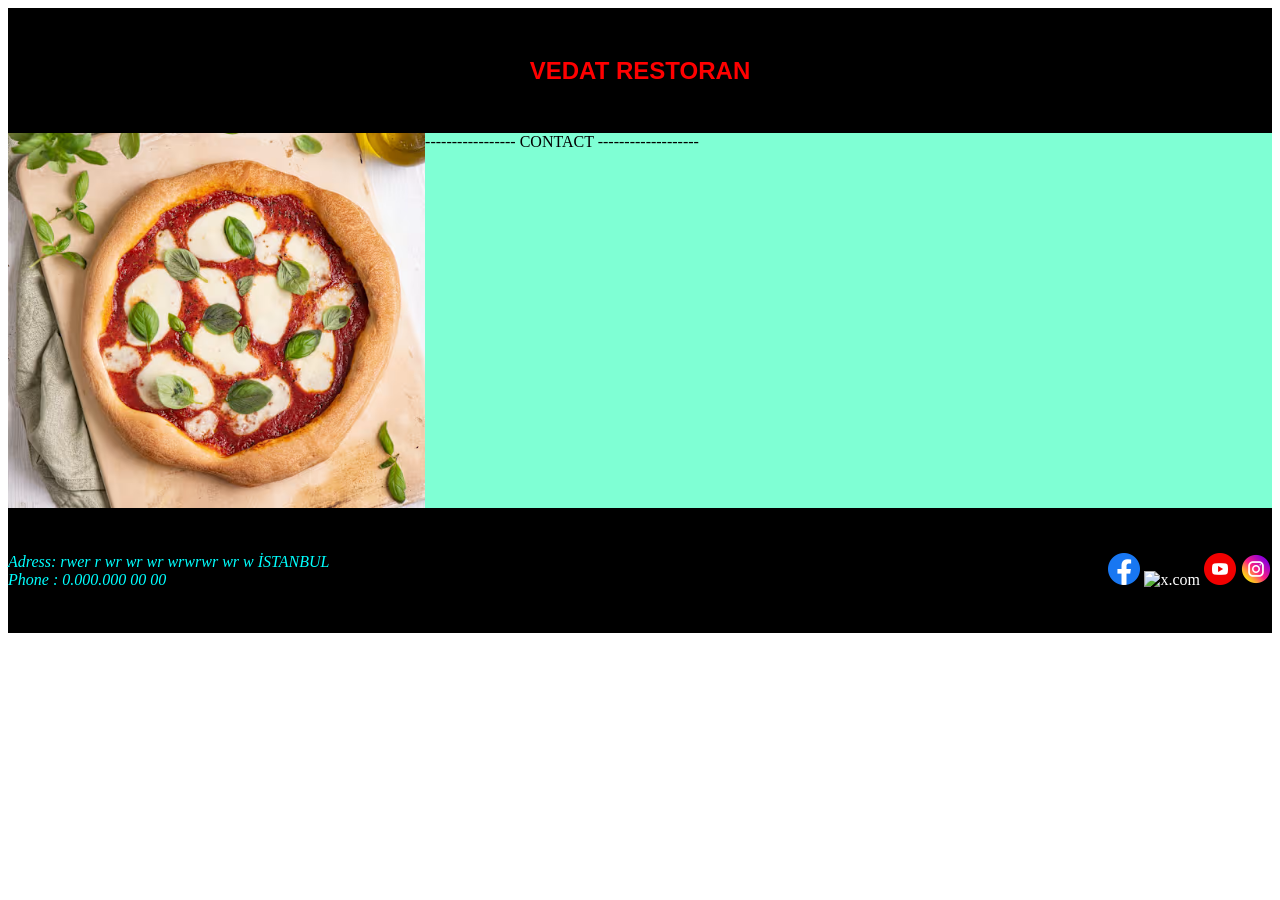
==== WEB Tasarım/HTML/contact.html @ f10b0e59 "Add files via upload" ====
﻿<!DOCTYPE html>

<html lang="en" xmlns="http://www.w3.org/1999/xhtml">
<head>
    <meta charset="utf-8" />
    <title> Vedat Gümüşkuyu Blog </title>
    <link href="css/site.css" type="text/css" rel="stylesheet" />
</head>
<body>

    <div id="MainDiv" class="container">
        <div id="Line1" class="headerDiv">
            <h2> VEDAT RESTORAN </h2>
        </div>

        <div id="Line2" class="container">
            <div id="Line2Left" class="Line2">
                <img src="images/pizza.avif" height="100%" />
            </div>
            <div id="Line2Right" class="Line2">
                ----------------- CONTACT -------------------
            </div>
        </div>

        <div id="Line3" class="footerDiv">

            <div id="Line3Left">
                <address>Adress: rwer r wr wr wr wrwrwr wr w İSTANBUL</address>
                <address>Phone : 0.000.000 00 00</address>
            </div>



            <div id="Line3Right">
                <a href="facebook.com" target="_blank">
                    <img class="socialmediaicon" src="images/fb.png" alt="facebook" />
                </a>
                <a href="x.com" target="_blank">
                    <img class="socialmediaicon" src="images/x.png" alt="x.com" />
                </a>
                <a href="youtube.com" target="_blank">
                    <img class="socialmediaicon" src="images/yt.png" alt="youtube" />
                </a>
                <a href="instagram.com" target="_blank">
                    <img class="socialmediaicon" src="images/insta.png" alt="instagram" />
                </a>

            </div>
        </div>


    </div>

</body>
</html>
---- WEB Tasarım/HTML/css/site.css ----
﻿a {
    color: white;
    text-decoration: none;
}

a:hover {
    color: darkorange;
    font-weight: bold;
    opacity: 0.7;
}

p {
    color: darkgoldenrod;
}

h2 {
    font-family: 'Lucida Sans', 'Lucida Sans Regular', 'Lucida Grande', 'Lucida Sans Unicode', Geneva, Verdana, sans-serif;
    font-size: 24px;
    color: red;
}

.container {
    width: 100%;
}

#MainDiv {
    /*	width:500px;*/
    height: 500px;
    background-color: aqua;
}

#Line1, #Line3 {
    background-color: black;
    height: 25%;
    text-align: center;
    align-content: center;
}

#Line3 {
    color: aqua;
}

#Line3Left, #Line3Right {
    display: inline-block;
}

#Line3Left {
    text-align: left;
    float: left;
    width: 50%;
}

#Line3Right {
    text-align: right;
    float: right;
    width: 50%;
}

#Line2 {
    background-color: lightgreen;
    height: 75%;
}

.Line2 {
    display: inline-block;
    height: 100%;
}

#Line2Left {
    float: left;
    width: 33%;
    background-color: #a2c9FF;
    align-content: center;
    text-align: center;
}

#Line2Right {
    background-color: aquamarine;
    width: 67%;
}

#Line2Line1, #Line2Line2, #Line2Line3 {
    height: 33.333%;
    align-content: center;
    text-align: center;
    font-family: 'Franklin Gothic Medium', 'Arial Narrow', Arial, sans-serif;
    font-size: 24px;
}

#Line2Line1 {
    background-color: #25DD39;
}

#Line2Line2 {
    background-color: #fa3599;
}

#Line2Line3 {
    background-color: #514787;
}

.divText {
    margin: 0px 10px 0px 10px;
    color: white;
}

.socialmediaicon {
    height: 32px;
}
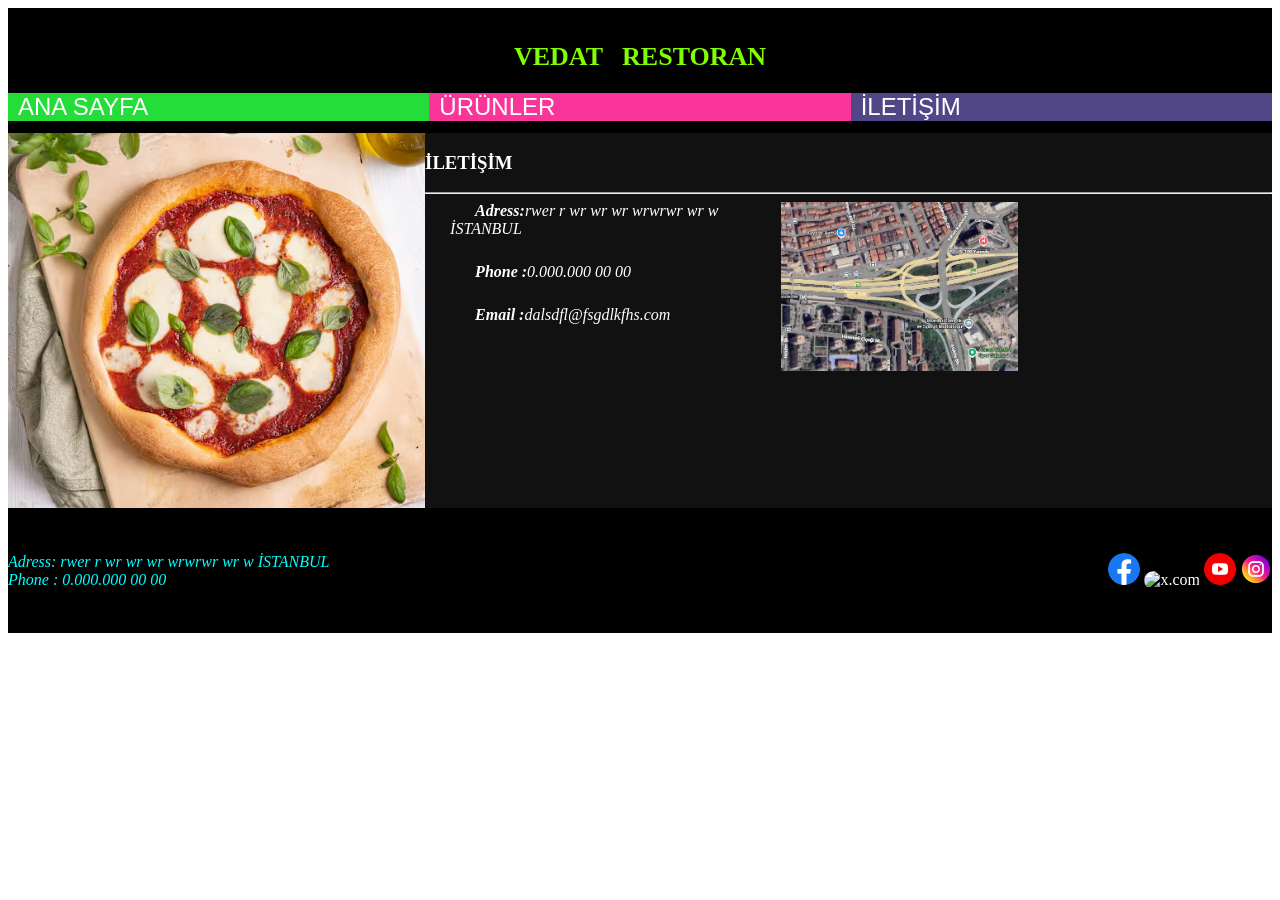
==== commit b925928b: "15042026 15:05" ====
--- a/WEB Tasarım/HTML/contact.html
+++ b/WEB Tasarım/HTML/contact.html
@@ -10,7 +10,19 @@
 
     <div id="MainDiv" class="container">
         <div id="Line1" class="headerDiv">
-            <h2> VEDAT RESTORAN </h2>
+            <h2> VEDAT &nbsp;&nbsp;RESTORAN </h2>
+
+            <div id="horizantalMenu" class="horizantalMenu">
+                <a href="index.html">
+                    <div id="horizantalMenuItem1" class="horizantalMenuItem"><p class="divText">ANA SAYFA</p></div>
+                </a>
+                <a href="products.html">
+                    <div id="horizantalMenuItem2" class="horizantalMenuItem"><p class="divText">ÜRÜNLER</p></div>
+                </a>
+                <a href="contact.html">
+                    <div id="horizantalMenuItem3" class="horizantalMenuItem"><p class="divText">İLETİŞİM</p></div>
+                </a>
+            </div>
         </div>
 
         <div id="Line2" class="container">
@@ -18,7 +30,18 @@
                 <img src="images/pizza.avif" height="100%" />
             </div>
             <div id="Line2Right" class="Line2">
-                ----------------- CONTACT -------------------
+                <h3>İLETİŞİM</h3>
+                <hr />
+                <div id="MainContactDiv" class="container">
+                    <div id="ContactLeftDiv">
+                        <address><strong>Adress:</strong>rwer r wr wr wr wrwrwr wr w İSTANBUL</address>
+                        <address><strong>Phone :</strong>0.000.000 00 00</address>
+                        <address><strong>Email :</strong>dalsdfl@fsgdlkfhs.com </address>
+                    </div>
+                    <div id="ContactRightDiv">
+                        <img src="images/location.png" id="locationIMG" />
+                    </div>
+                </div>
             </div>
         </div>
 
--- a/WEB Tasarım/HTML/css/site.css
+++ b/WEB Tasarım/HTML/css/site.css
@@ -1,22 +1,27 @@
-﻿a {
+﻿/*html, body {
+    height:100%;
+}*/
+
+
+a {
     color: white;
     text-decoration: none;
 }
 
-a:hover {
-    color: darkorange;
-    font-weight: bold;
-    opacity: 0.7;
-}
+    a:hover {
+        color: darkorange;
+        font-weight: bold;
+        opacity: 0.7;
+    }
 
 p {
     color: darkgoldenrod;
 }
 
 h2 {
-    font-family: 'Lucida Sans', 'Lucida Sans Regular', 'Lucida Grande', 'Lucida Sans Unicode', Geneva, Verdana, sans-serif;
-    font-size: 24px;
-    color: red;
+    font-family:Jokerman;
+    font-size: 26px;
+    color:chartreuse;
 }
 
 .container {
@@ -24,7 +29,8 @@
 }
 
 #MainDiv {
-    /*	width:500px;*/
+    /*width:500px;*/
+    /* height: 100%;*/
     height: 500px;
     background-color: aqua;
 }
@@ -75,8 +81,10 @@
 }
 
 #Line2Right {
-    background-color: aquamarine;
+    background-color: #111111;
     width: 67%;
+    overflow-y: auto;
+    color:#fff;
 }
 
 #Line2Line1, #Line2Line2, #Line2Line3 {
@@ -87,15 +95,23 @@
     font-size: 24px;
 }
 
-#Line2Line1 {
+#horizantalMenuItem1, #horizantalMenuItem2, #horizantalMenuItem3 {
+    /* height: 33.333%;*/
+    align-content: center;
+    text-align: center;
+    font-family: 'Franklin Gothic Medium', 'Arial Narrow', Arial, sans-serif;
+    font-size: 24px;
+}
+
+#Line2Line1, #horizantalMenuItem1 {
     background-color: #25DD39;
 }
 
-#Line2Line2 {
+#Line2Line2, #horizantalMenuItem2 {
     background-color: #fa3599;
 }
 
-#Line2Line3 {
+#Line2Line3, #horizantalMenuItem3 {
     background-color: #514787;
 }
 
@@ -106,4 +122,93 @@
 
 .socialmediaicon {
     height: 32px;
-}
+    border-bottom-left-radius: 14px;
+    border-bottom-right-radius: 14px;
+    border-top-left-radius: 16px;
+    border-top-right-radius: 16px;
+}
+
+.horizantalMenu {
+    width: 100%;
+}
+
+.horizantalMenuItem {
+    display: inline-flex;
+    float: left;
+    width: 33.333%;
+}
+
+
+
+/*#region ProductTable*/
+.ProductTable {
+    width: 90%;
+    margin-left: 5%;
+/*    border: solid;
+    border-width: 1px;
+    border-color: #fff;*/
+    padding-left: 5px;
+}
+
+.firstTD {
+    width: 15%;
+    padding: 5px;
+    align-content: center;
+    text-align: center;
+}
+
+.secondTD {
+    width: 15%;
+    font-weight: 800;
+    padding-left: 10px;
+}
+
+.seperatorTD {
+    width: 2%;
+    font-weight: 800;
+}
+
+.thirdTD {
+    width: 68%;
+}
+
+.productIMG {
+    width: 100%;
+    min-width:75px;
+}
+
+
+/*#endregion*/
+
+/*#region Contact*/
+
+#MainContactDiv {
+    width:70%;
+    height:70%;
+}
+
+#ContactLeftDiv {
+    display: inline-block;
+    float: left;
+    width: 60%;
+    height: 100%;
+
+}
+
+#ContactLeftDiv * {
+        margin-bottom: 25px;
+        margin-left:25px;
+    }
+
+#ContactRightDiv {
+    display: inline-block;
+    float: right;
+    width: 40%;
+    height: 100%;
+}
+
+#locationIMG {
+    width: 100%;
+}
+
+/*#endregion Contact*/
